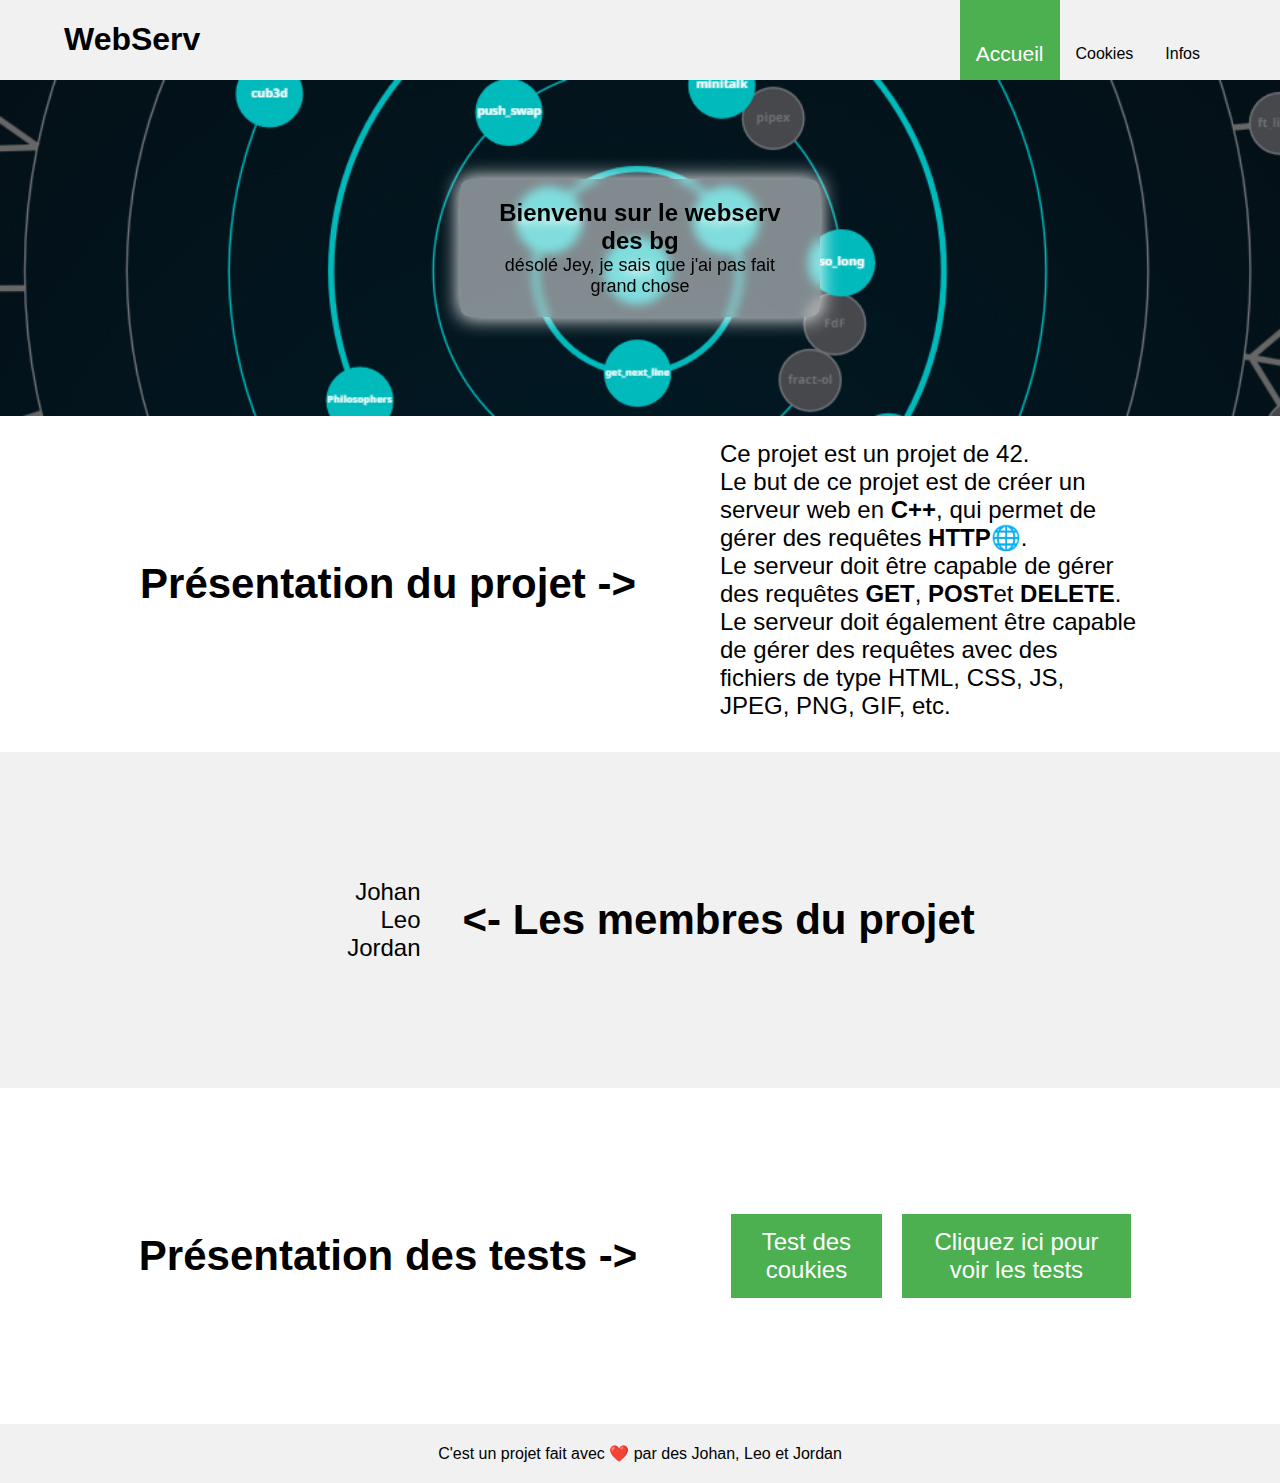
==== site/index.html @ 4d96cfa0 "new site" ====
<!DOCTYPE html>
<html lang="en">
<head>
	<meta charset="UTF-8">
	<meta name="viewport" content="width=device-width, initial-scale=1.0">
	<title>Webserv des bg</title>
	<link rel="stylesheet" href="CSS/style.css">
</head>
<body>
	<header>
		<h1 style="margin-left: 5%;">WebServ</h1>
		<div class="navbar">
			<a class="active" href="/">Accueil</a>
			<a href="/cookies">Cookies</a>
			<a href="/info">Infos</a>
		</div>
	</header>

	<div class="title_section">
		<div class="bckg_blur">
			<div class="title">Bienvenu sur le webserv des bg</div>
			<div class="subtitle">désolé Jey, je sais que j'ai pas fait grand chose</div>
		</div>
	</div>

	<div class="pres_projet">
		<h2>Présentation du projet -></h2>
		<p>
			Ce projet est un projet de 42.<br>Le but de ce projet est de créer un serveur web en <b>C++</b>, qui permet de gérer des requêtes <b>HTTP</b>🌐.<br>
			Le serveur doit être capable de gérer des requêtes <b>GET</b>, <b>POST</b>et <b>DELETE</b>.<br>
			Le serveur doit également être capable de gérer des requêtes avec des fichiers de type HTML, CSS, JS, JPEG, PNG, GIF, etc.
		</p>
	</div>

	<div class="pres_user">
		<p class="flex-center">
			Johan<br>
			Leo<br>
			Jordan
		</p>
		<h2 class="flex-center"> <- Les membres du projet</h2>
	</div>

	<div class="pres_test">
		<h2 class="flex-center">Présentation des tests -></h2>
		<p class="flex-center">
			<a href="/cookies">Test des coukies</a>
			<a href="/tests">Cliquez ici pour voir les tests</a>
		</p>
	</div>

	<div class="footer flex-center">
		C'est un projet fait avec ❤️ par des Johan, Leo et Jordan
	</div>
</body>
</html>
---- site/CSS/style.css ----
* {
	text-decoration: none;
}

body {
	font-family: 'Lato', Helvetica, sans-serif;
}

html {
	box-sizing: border-box;
}

body {
	margin: 0;
	padding: 0;
}

header {
	background-color: #f1f1f1;
	display: flex;
	justify-content: space-between;
	box-shadow: 0 8px 15px 1px rgb(0, 0, 0);
}

.navbar {
	overflow: hidden;
	margin-right: 5%;
}

.navbar a {
	display: flex;
	align-items: center;
	justify-content: center;
	height: 100%;
	float: left;
	color: black;
	text-align: center;
	padding: 14px 16px;
	text-decoration: none;
	transition: 0.25s;
}

.navbar a:hover {
	background-color: #ddd;
	transform: scale(1.05);
}

.navbar a.active {
	background-color: #4CAF50;
	color: white;
	font-size: 21px;
}

.navbar a.active:hover {
	background-color: #65e86a;
	color: white;
}

.title_section {
	display: flex;
	flex-direction: column;
	justify-content: center;
	text-align: center;
	height: 21rem;
	background-image: url("../IMG/bckg.png");
	background-size: cover;
	background-position: center;
}

.title {
	font-size: 24px;
	font-weight: bold;
}

.bckg_blur {
	padding: 20px;
	backdrop-filter: blur(5px);
	background-color: rgba(255, 255, 255, 0.5);
	border-radius: 10px;
	width: 25%;
	margin: 0 auto;
	box-shadow: 0 0 20px 1px rgba(255, 255, 255, 1);
}

.subtitle {
	font-size: 18px;
}

.pres_projet {
	display: flex;
	justify-content: center;
	text-align: center;
	height: 21rem;
}

.pres_projet p {
	text-align: left;
	font-size: 24px;
	max-width: 420px;
	margin-left: 42px;
}

.pres_projet h2 {
	margin-right: 42px;
	font-size: 42px;
	text-align: right;
	display: flex;
	align-items: center;
	justify-content: center;
}

.pres_user {
	background-color: #F1F1F1;
	display: flex;
	justify-content: center;
	text-align: center;
	height: 21rem;
}

.pres_user h2 {
	margin-left: 42px;
	font-size: 42px;
	text-align: left;
}

.pres_user p {
	text-align: right;
	font-size: 24px;
	max-width: 420px;
	margin-left: 42px;
}

.pres_test {
	display: flex;
	justify-content: center;
	text-align: center;
	height: 21rem;
}

.pres_test p {
	text-align: left;
	font-size: 24px;
	max-width: 420px;
	margin-left: 42px;
}

.pres_test h2 {
	margin-right: 42px;
	font-size: 42px;
}

.pres_test a {
	background-color: #4CAF50;
	margin: 10px;
	padding: 14px 20px;
	text-align: center;
	color: white;
	transition: 0.25s;
}

.pres_test a:hover {
	background-color: #65e86a;
	transform: scale(1.05);
	box-shadow: 0 0 20px 1px rgb(0, 0, 0);
}

.footer {
	background-color: #F1F1F1;
	padding: 20px;
}


.flex-center {
	display: flex;
	align-items: center;
	justify-content: center;
}
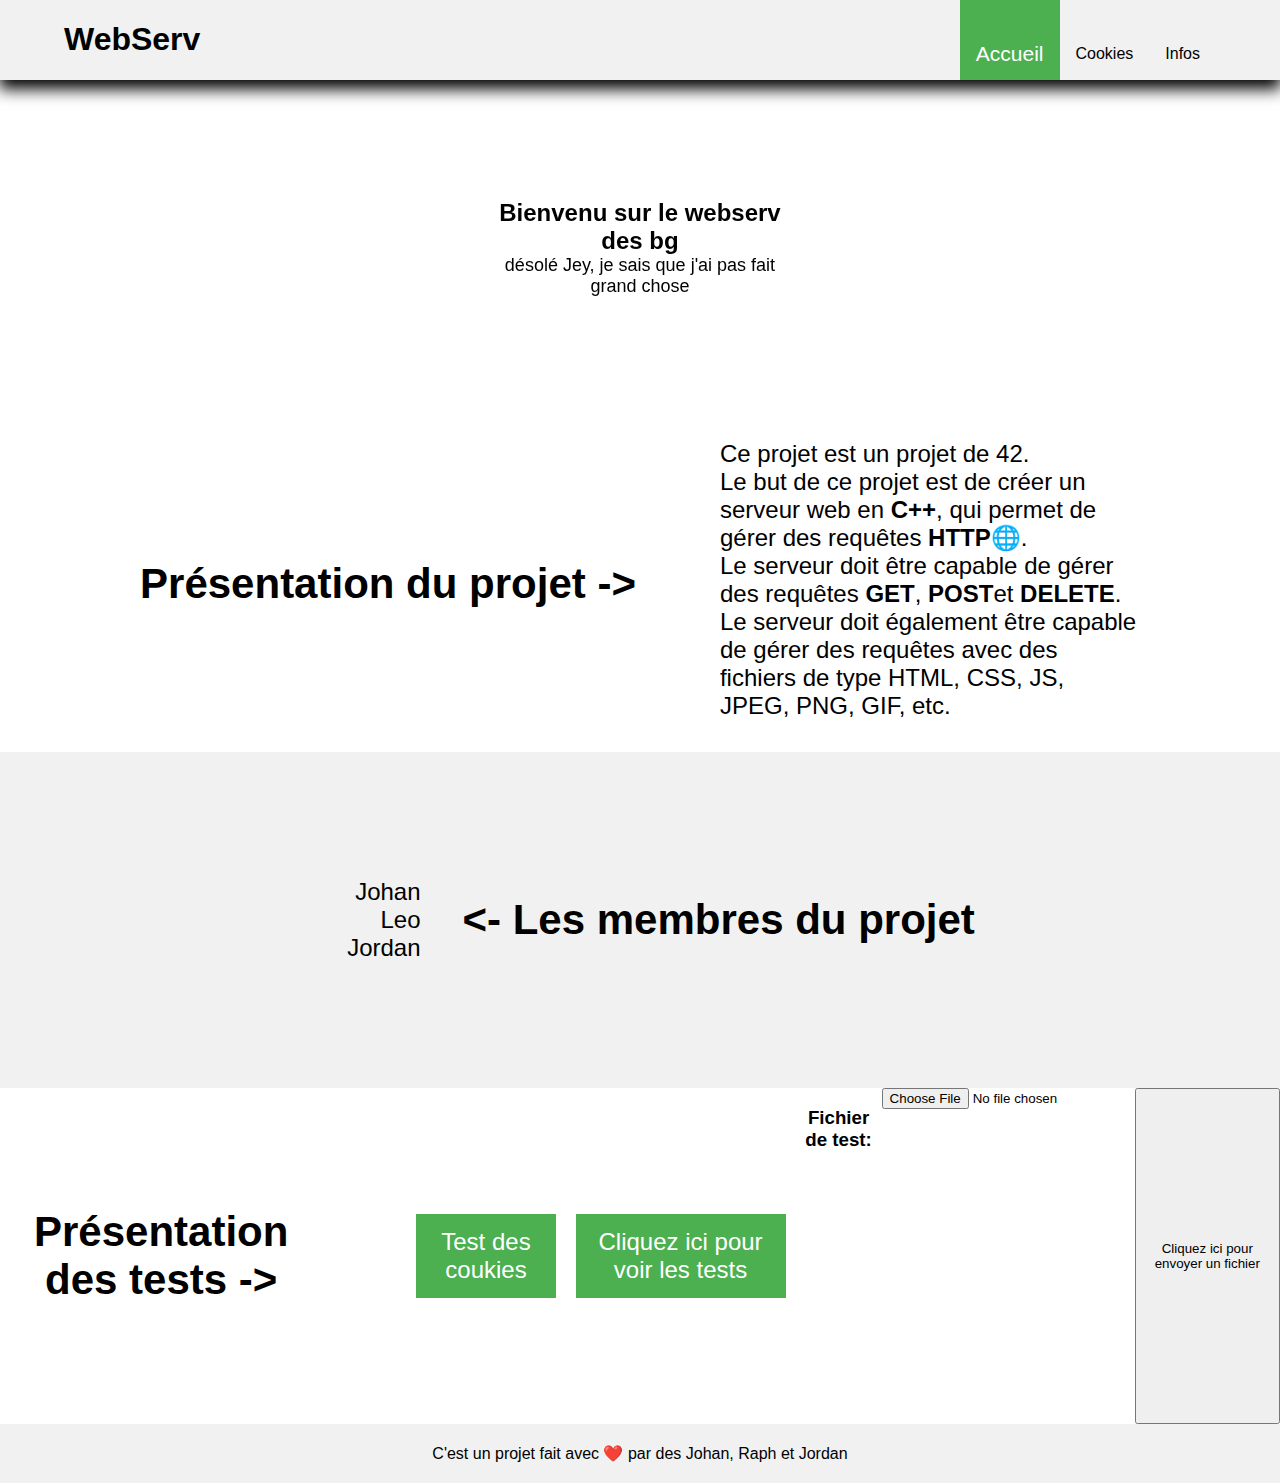
==== commit 98eccba9: "added /api/file + upload from HTML" ====
--- a/site/index.html
+++ b/site/index.html
@@ -47,10 +47,29 @@
 			<a href="/cookies">Test des coukies</a>
 			<a href="/tests">Cliquez ici pour voir les tests</a>
 		</p>
+		<h3>Fichier de test: </h3>
+		<input type="file" id="fileUpload" />
+		<button onclick="uploadFile()">Cliquez ici pour envoyer un fichier</button>
 	</div>
 
 	<div class="footer flex-center">
-		C'est un projet fait avec ❤️ par des Johan, Leo et Jordan
+		C'est un projet fait avec ❤️ par des Johan, Raph et Jordan
 	</div>
+	<script>
+		function uploadFile() {
+			var fileInput = document.getElementById('fileUpload');
+			var file = fileInput.files[0];
+			var formData = new FormData();
+			formData.append('file', file);
+
+			fetch('http://localhost:8080/api/file/', {
+				method: 'POST',
+				body: formData
+			})
+			.then(response => response.json())
+			.then(data => console.log(data))
+			.catch(error => console.error(error));
+		}
+	</script>
 </body>
 </html>--- a/site/CSS/style.css
+++ b/site/CSS/style.css
@@ -62,7 +62,7 @@
 	justify-content: center;
 	text-align: center;
 	height: 21rem;
-	background-image: url("../IMG/bckg.png");
+	background-image: url("/IMG/bckg.png");
 	background-size: cover;
 	background-position: center;
 }
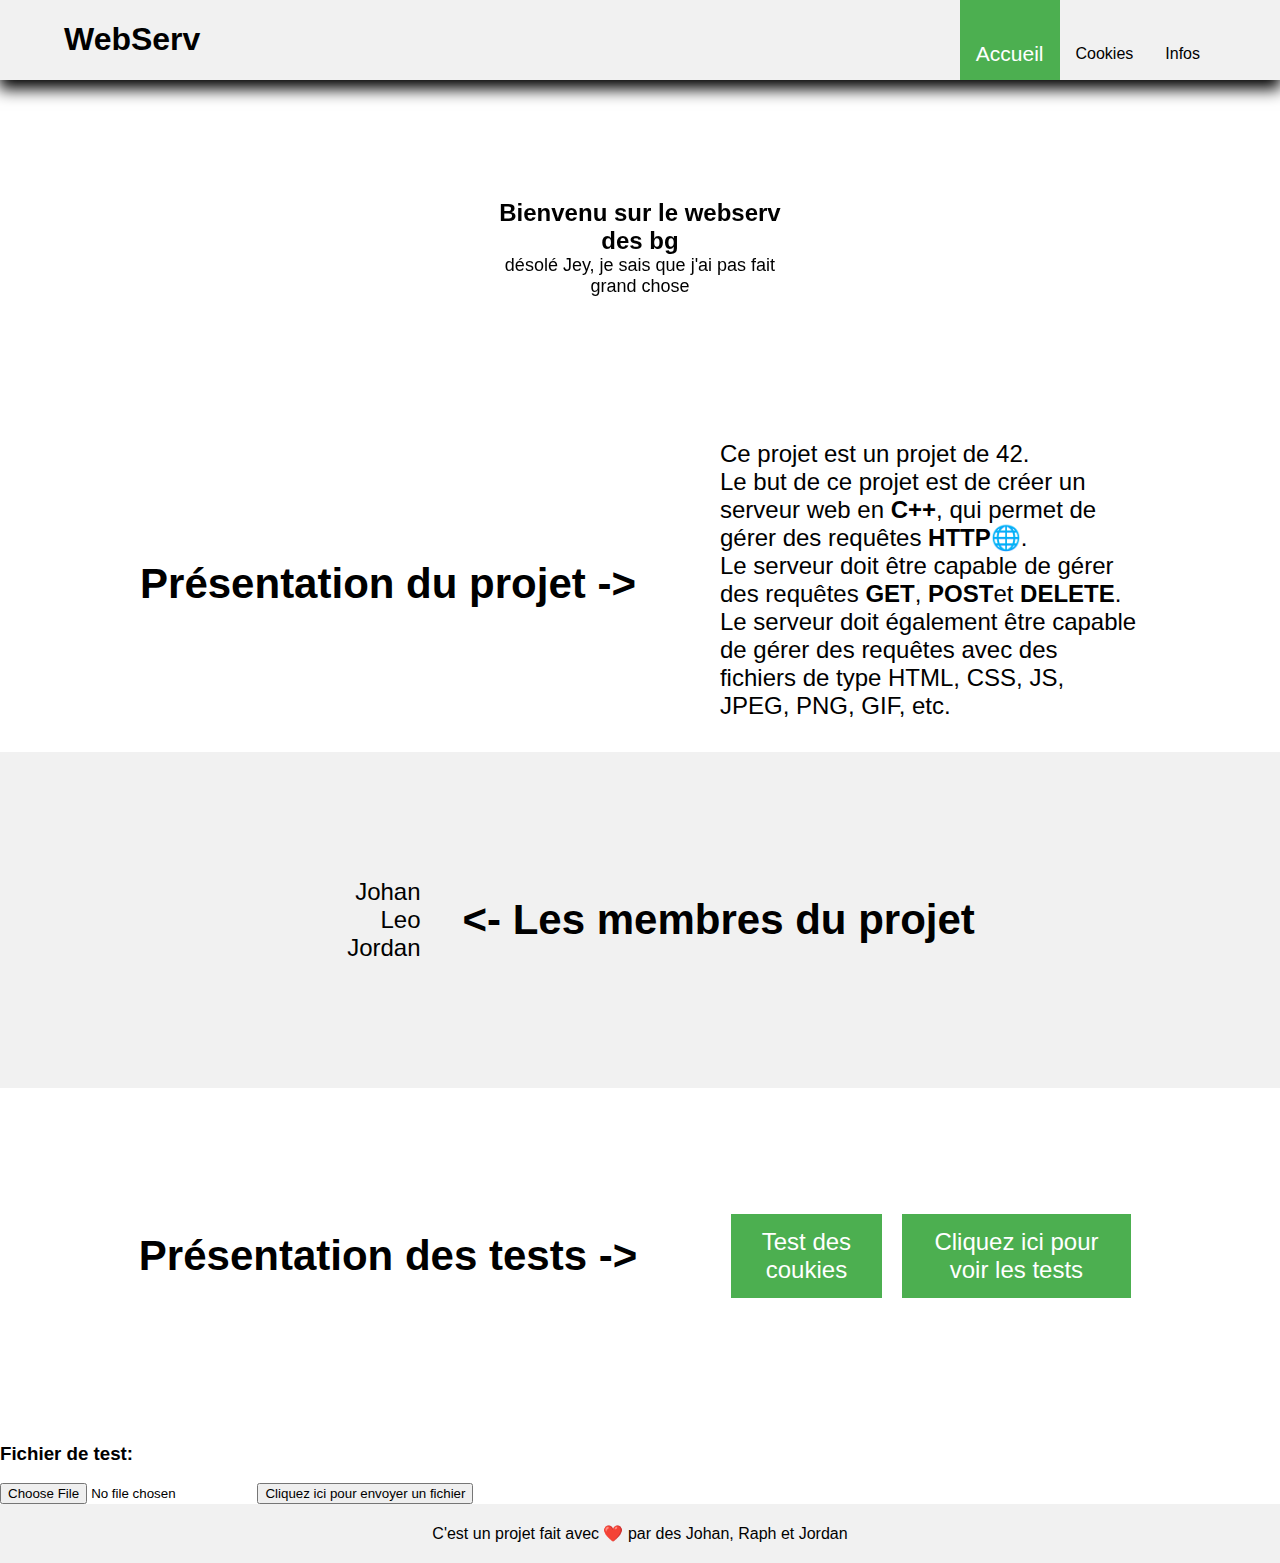
==== commit a7e6d16e: "minor html update" ====
--- a/site/index.html
+++ b/site/index.html
@@ -47,10 +47,10 @@
 			<a href="/cookies">Test des coukies</a>
 			<a href="/tests">Cliquez ici pour voir les tests</a>
 		</p>
-		<h3>Fichier de test: </h3>
-		<input type="file" id="fileUpload" />
-		<button onclick="uploadFile()">Cliquez ici pour envoyer un fichier</button>
 	</div>
+	<h3>Fichier de test: </h3>
+	<input type="file" id="fileUpload" />
+	<button onclick="uploadFile()">Cliquez ici pour envoyer un fichier</button>
 
 	<div class="footer flex-center">
 		C'est un projet fait avec ❤️ par des Johan, Raph et Jordan
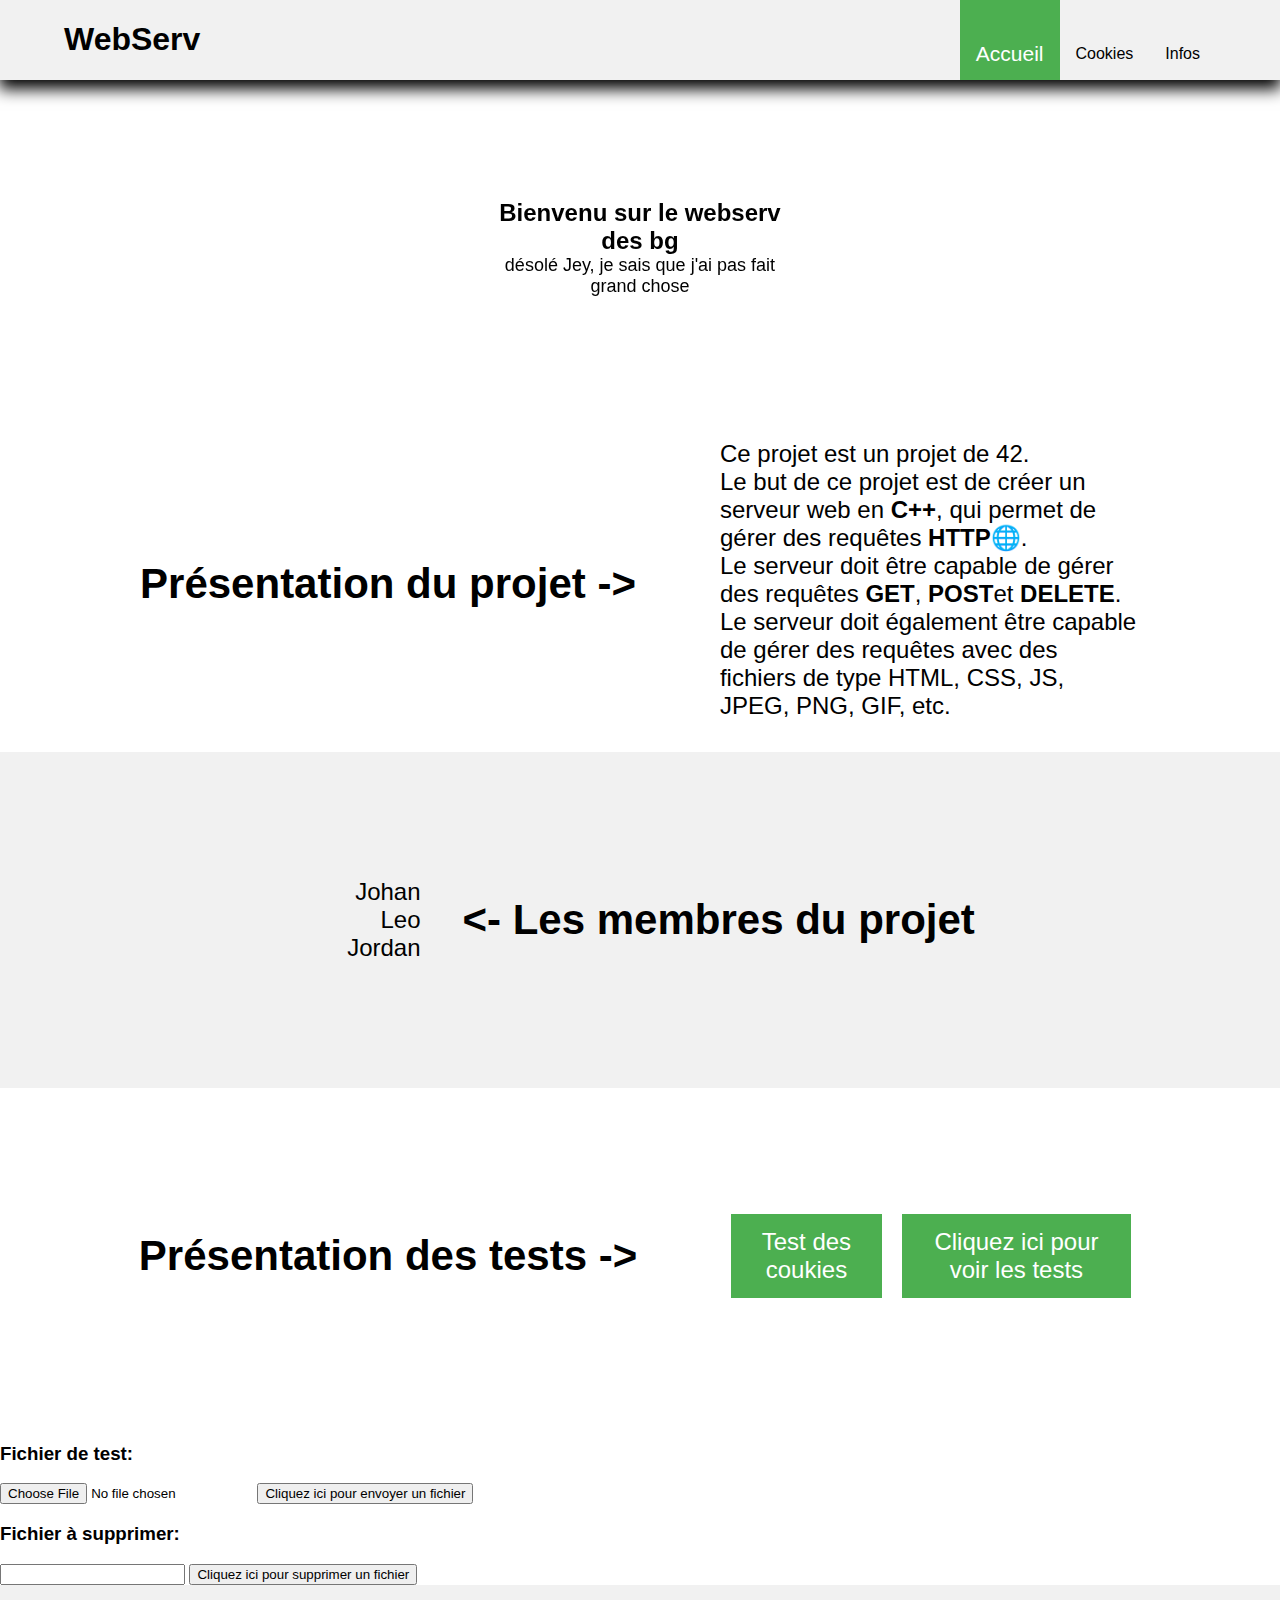
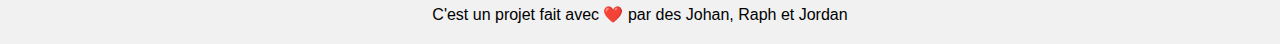
==== commit 1b829437: "Post working + DELETE working too" ====
--- a/site/index.html
+++ b/site/index.html
@@ -51,7 +51,9 @@
 	<h3>Fichier de test: </h3>
 	<input type="file" id="fileUpload" />
 	<button onclick="uploadFile()">Cliquez ici pour envoyer un fichier</button>
-
+	<h3>Fichier à supprimer: </h3>
+	<input type="text" id="filename" />
+	<button onclick="deleteFile(document.getElementById('filename').value)">Cliquez ici pour supprimer un fichier</button>
 	<div class="footer flex-center">
 		C'est un projet fait avec ❤️ par des Johan, Raph et Jordan
 	</div>
@@ -59,15 +61,40 @@
 		function uploadFile() {
 			var fileInput = document.getElementById('fileUpload');
 			var file = fileInput.files[0];
-			var formData = new FormData();
-			formData.append('file', file);
-
-			fetch('http://localhost:8080/api/file/', {
-				method: 'POST',
-				body: formData
+			var extension = file.name.split('.').pop();
+			var reader = new FileReader();
+			reader.onload = function(event) {
+				var cleanName = file.name.trim().replace(/\r/g, '');
+				fetch('http://localhost:8080/api/file/', {
+					method: 'POST',
+					headers: {
+						'Content-Type': file.type,
+						'Content-Name': cleanName,
+						'Content-Length': file.size,
+						'Content-Extension': extension
+					},
+					body: event.target.result
+				}).then(response => {
+					if (response.ok) {
+						console.log('File uploaded');
+					} else {
+						console.error('File not uploaded');
+					}
+				}).catch(error => console.error(error));
+			};
+			reader.readAsArrayBuffer(file);
+		}
+		function deleteFile(filename) {
+			fetch('http://localhost:8080/' + filename, {
+				method: 'DELETE'
 			})
-			.then(response => response.json())
-			.then(data => console.log(data))
+			.then(response => {
+				if (response.ok) {
+					console.log('File deleted');
+				} else {
+					console.error('File not deleted');
+				}
+			})
 			.catch(error => console.error(error));
 		}
 	</script>
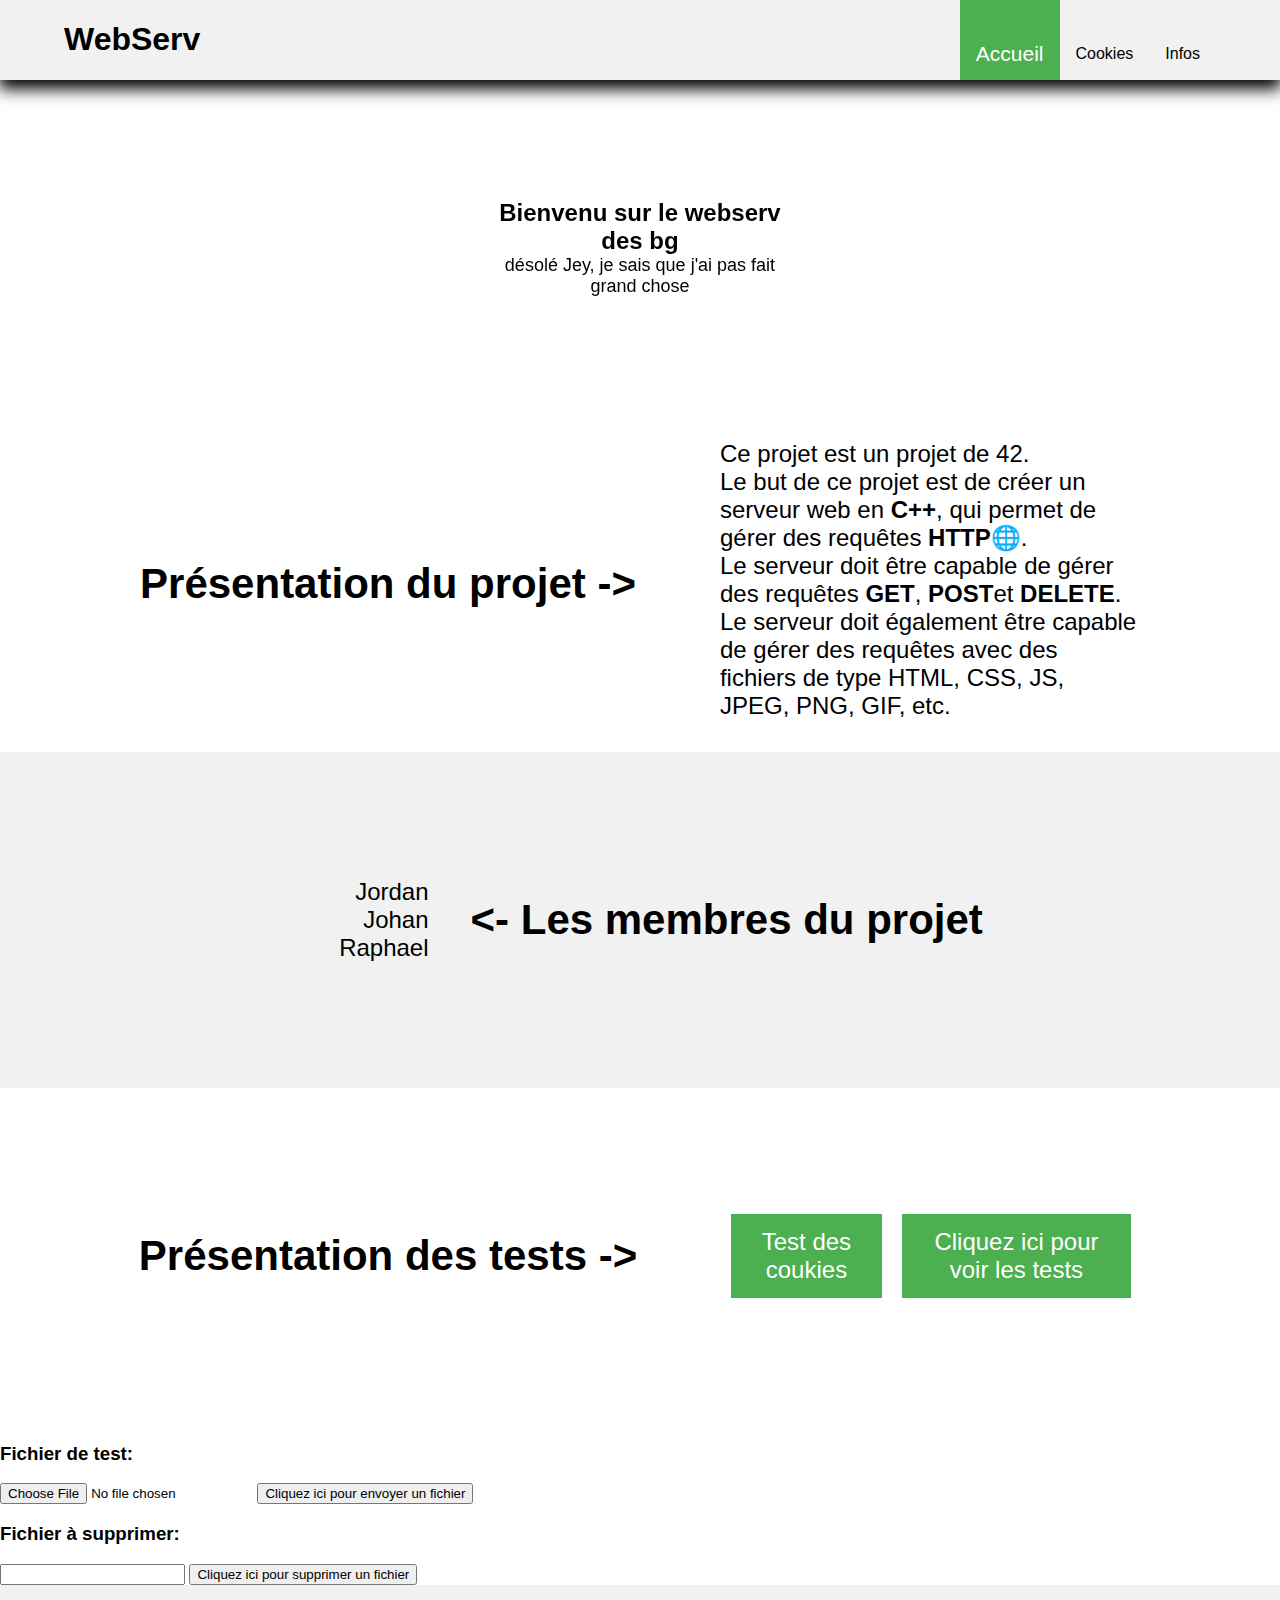
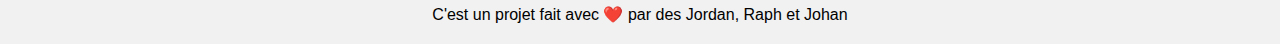
==== commit 46033f52: "Ready for eval" ====
--- a/site/index.html
+++ b/site/index.html
@@ -34,9 +34,9 @@
 
 	<div class="pres_user">
 		<p class="flex-center">
+			Jordan<br>
 			Johan<br>
-			Leo<br>
-			Jordan
+			Raphael
 		</p>
 		<h2 class="flex-center"> <- Les membres du projet</h2>
 	</div>
@@ -55,7 +55,7 @@
 	<input type="text" id="filename" />
 	<button onclick="deleteFile(document.getElementById('filename').value)">Cliquez ici pour supprimer un fichier</button>
 	<div class="footer flex-center">
-		C'est un projet fait avec ❤️ par des Johan, Raph et Jordan
+		C'est un projet fait avec ❤️ par des Jordan, Raph et Johan
 	</div>
 	<script>
 		function uploadFile() {
@@ -99,4 +99,4 @@
 		}
 	</script>
 </body>
-</html>+</html>
